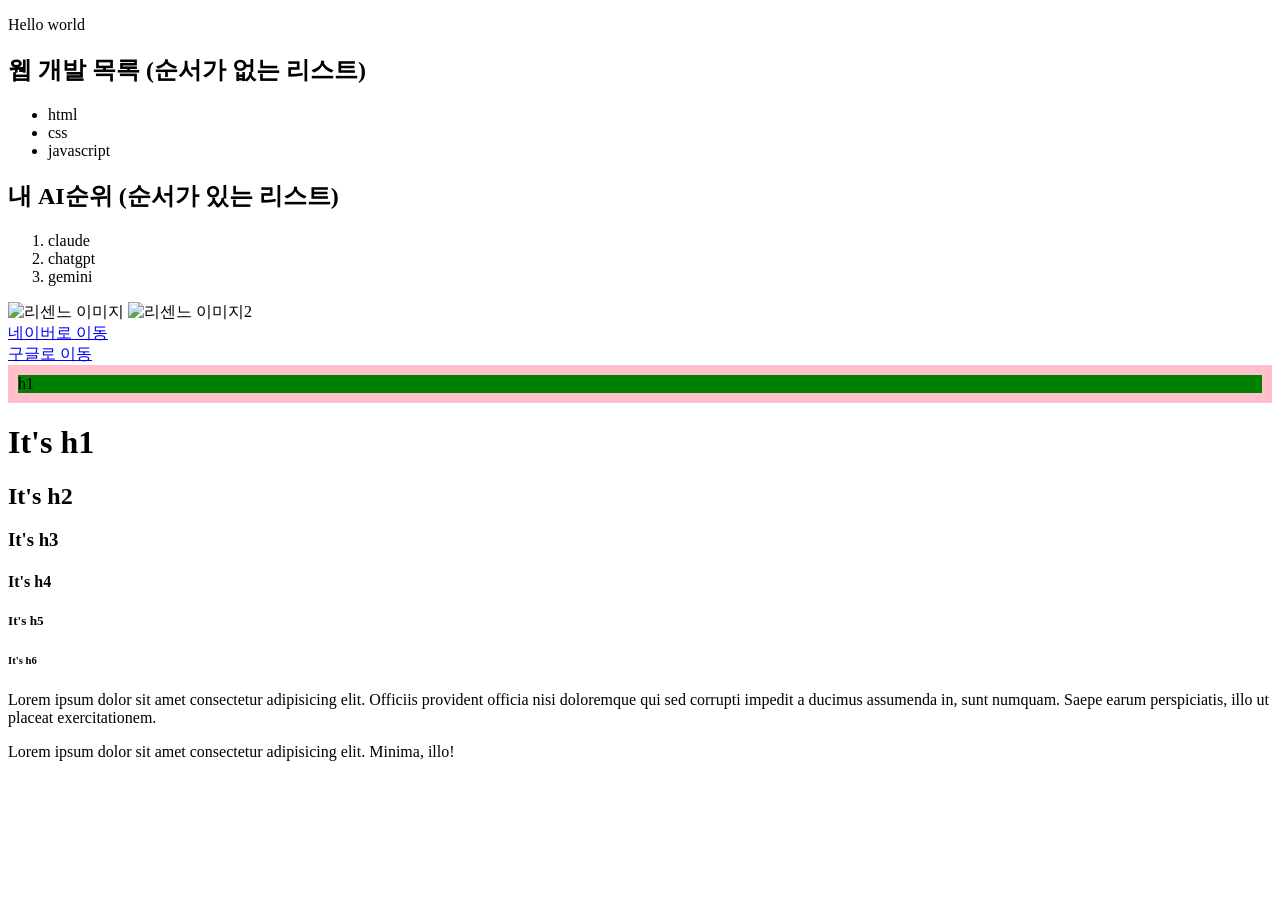
==== index.html @ 3decf4ac "이미지, 텍스트 등 html 학습" ====
<!doctype html>
<html lang="an">
  <head>
    <meta charset="UTF-8" />
    <meta name="viewport" content="width=device-width, initial-scale=1.0" />
    <title>홈페이지</title>
  </head>
  <body>
    <p>Hello world</p>
    <div>
      <h2>웹 개발 목록 (순서가 없는 리스트)</h2>
      <ul>
        <li>html</li>
        <li>css</li>
        <li>javascript</li>
      </ul>
      <h2>내 AI순위 (순서가 있는 리스트)</h2>
      <ol>
        <li>claude</li>
        <li>chatgpt</li>
        <li>gemini</li>
      </ol>
      <img
        src="https://encrypted-tbn0.gstatic.com/images?q=tbn:ANd9GcQMC1KC2I1cOFlWc1S7-aQPg2h7kunn8TOF6KOG0TuWIA&s=10"
        alt="리센느 이미지"
      />
      <img
        src="https://encrypted-tbn0.gstatic.com/images?q=tbn:ANd9GcRP-I8vU-ZZGtxk9ttWkDsHH59oW1kZGgIsNJl2BdU37Q&s=10"
        alt="리센느 이미지2"
      />
    </div>
    <a href="https://www.naver.com" target="_blank">네이버로 이동</a>
    <br />
    <a href="https://www.google.com" target="_blank">구글로 이동</a>
    <div style="padding: 10px; background-color: pink">
      <!-- div 박스태그 -->
      <div style="background-color: green">h1</div>
    </div>
    <!-- h$*6{It's h$} -->
    <h1>It's h1</h1>
    <h2>It's h2</h2>
    <h3>It's h3</h3>
    <h4>It's h4</h4>
    <h5>It's h5</h5>
    <h6>It's h6</h6>
    <!-- lorem dummy text -->
    <p>
      Lorem ipsum dolor sit amet consectetur adipisicing elit. Officiis
      provident officia nisi doloremque qui sed corrupti impedit a ducimus
      assumenda in, sunt numquam. Saepe earum perspiciatis, illo ut placeat
      exercitationem.
    </p>
    <!-- lorem10 -->
    <p>
      Lorem ipsum dolor sit amet consectetur adipisicing elit. Minima, illo!
    </p>
  </body>
</html>
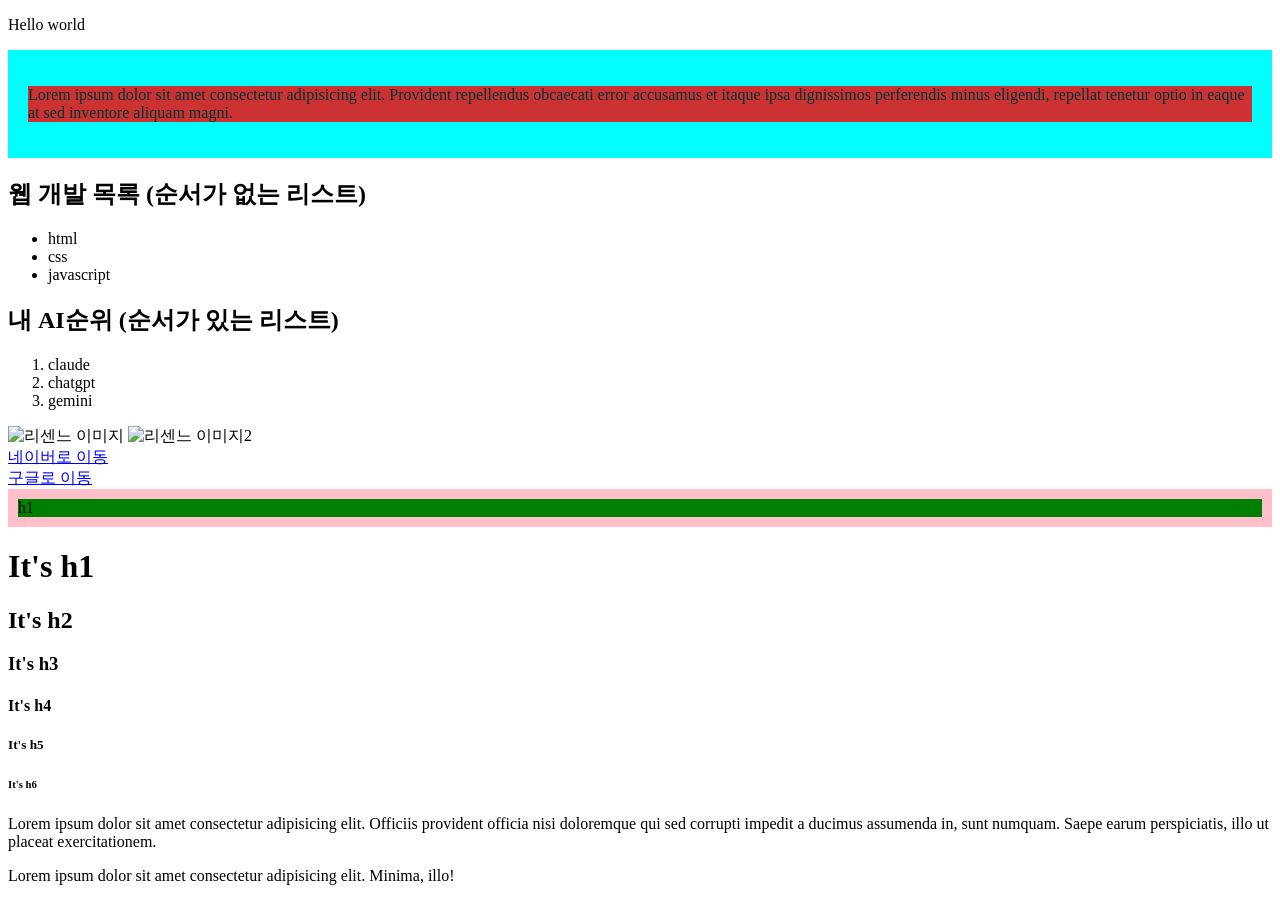
==== commit 7218a710: "css" ====
--- a/index.html
+++ b/index.html
@@ -4,9 +4,29 @@
     <meta charset="UTF-8" />
     <meta name="viewport" content="width=device-width, initial-scale=1.0" />
     <title>홈페이지</title>
+    <!-- 내부스타일시트 -->
+    <style>
+      /* p {
+        background-color: burlywood;
+        opacity: 0.5;
+      } */
+      /* div {
+        background-color: red;
+      } */
+    </style>
+    <!-- 외부스타일시트 -->
+    <link rel="stylesheet" href="./style.css" />
   </head>
   <body>
     <p>Hello world</p>
+    <div id="textblock">
+      <p class="textbox">
+        Lorem ipsum dolor sit amet consectetur adipisicing elit. Provident
+        repellendus obcaecati error accusamus et itaque ipsa dignissimos
+        perferendis minus eligendi, repellat tenetur optio in eaque at sed
+        inventore aliquam magni.
+      </p>
+    </div>
     <div>
       <h2>웹 개발 목록 (순서가 없는 리스트)</h2>
       <ul>
@@ -20,6 +40,8 @@
         <li>chatgpt</li>
         <li>gemini</li>
       </ol>
+    </div>
+    <div>
       <img
         src="https://encrypted-tbn0.gstatic.com/images?q=tbn:ANd9GcQMC1KC2I1cOFlWc1S7-aQPg2h7kunn8TOF6KOG0TuWIA&s=10"
         alt="리센느 이미지"
--- a/style.css
+++ b/style.css
@@ -0,0 +1,15 @@
+/* div{
+  background-color: aqua;
+  padding: 20px;
+} */
+
+/* 선택자 */
+#textblock {
+  background-color: aqua;
+  padding: 20px;
+}
+
+.textbox {
+  background-color: red;
+  opacity: 0.8;
+}
